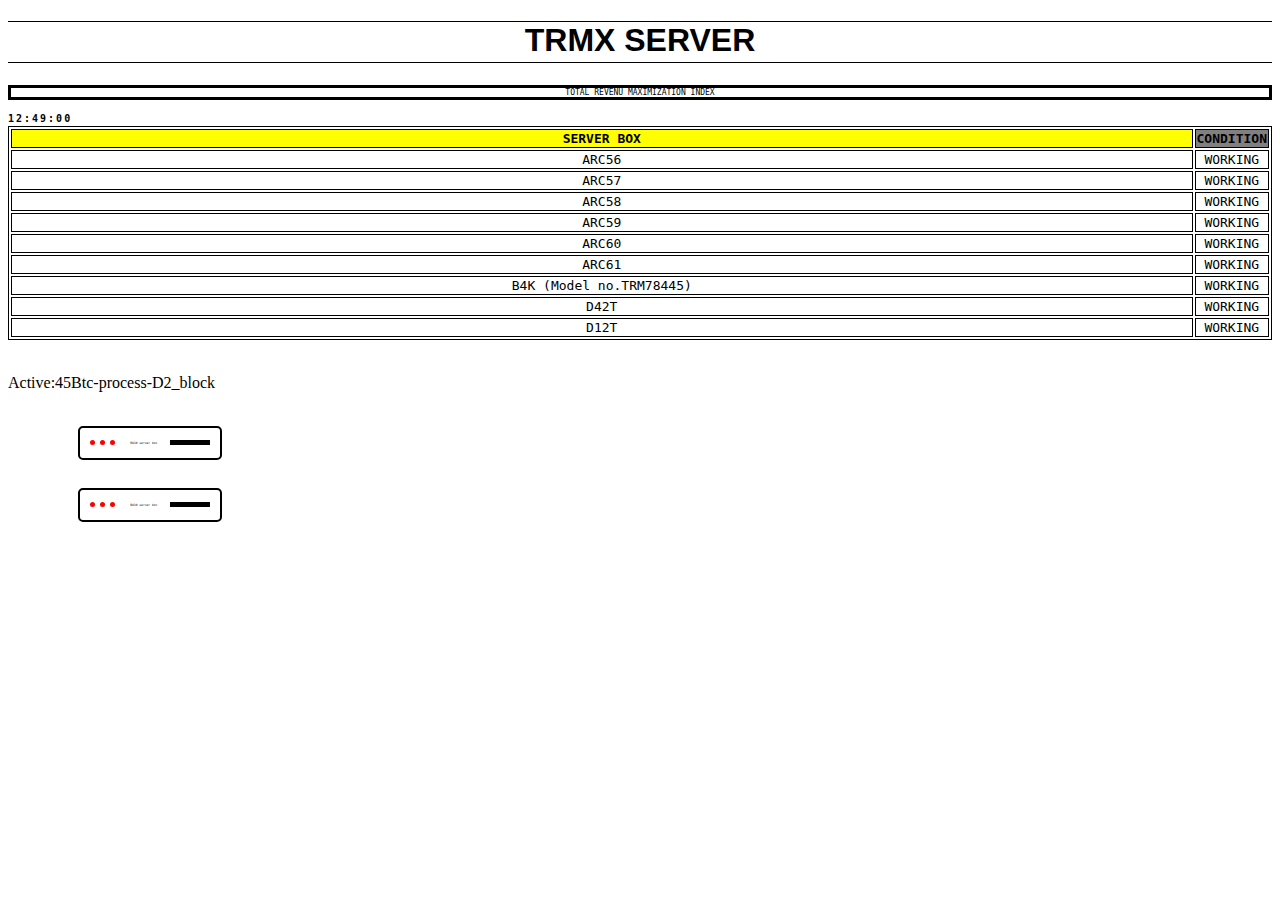
==== server.html @ 735fb190 "Add files via upload" ====
<!DOCTYPE html>
<html>
<head>
  <title>server of trmx</title>
  <link rel="stylesheet" href="server.css">
   <link rel="icon" type="image/png" href="logo.png">
</head>
<body>
<h1 class="h1">TRMX SERVER</h1>
  <p class="p1"> TOTAL REVENU MAXIMIZATION INDEX</p>
   <div id="clock-container">
    <span id="clock"></span>
  </div>
<table class="t1">
  <tr>
    <th bgcolor="yellow">SERVER BOX</th>
    <th bgcolor="grey">CONDITION</th>
  </tr>
  <tr>
    <td>ARC56</td>
    <td bgcolor="">WORKING</td>
  </tr>
  <tr>
    <td>ARC57</td>
    <td bgcolor="">WORKING</td>
  </tr>
  <tr>
    <td>ARC58</td>
    <td bgcolor="">WORKING</td>
  </tr>
  <tr>
    <td>ARC59</td>
    <td bgcolor="">WORKING</td>
  </tr>
  <tr>
    <td>ARC60</td>
    <td bgcolor="">WORKING</td>
  </tr>
  <tr>
    <td>ARC61</td>
    <td bgcolor="">WORKING</td>
  </tr>
  <tr>
    <td>B4K (Model no.TRM78445)</td>
    <td bgcolor="">WORKING</td>
  </tr>
  <tr>
    <td>D42T</td>
    <td bgcolor="">WORKING</td>
  </tr>
  <tr>
    <td>D12T</td>
    <td bgcolor="">WORKING</td>
  </tr>
</table>
  <br>
  <p>Active:45Btc-process-D2_block</p>
  <br>
  <center class="Sbox">
    <div class="server-stack">
    <div class="server">
      <div class="lights">
        <div class="light"></div>
        <div class="light"></div>
        <div class="light" color="black"></div>
      </div>
      <br><br>
      <p class="p2">R830 server box</p>
      <div class="lines"></div>
    </div>
      <br>
    </center>
    <center class="Sbox">
    <div class="server-stack">
    <div class="server">
      <div class="lights">
        <div class="light"></div>
        <div class="light"></div>
        <div class="light" color="black"></div>
      </div>
      <br><br>
      <p class="p2">R830 server box</p>
      <div class="lines"></div>
    </div>
    </center>
  <script src="server.js"></script>
</body>
</html>
---- server.css ----
.body{
  
}
.t1{
  font-family: monospace;
}
.t1, tr, th, td{
  border: 1px solid black;
  text-align: center;
  align-content: center;
  width: 100%
}

#clock {
  font-size: 10px;
  font-weight: bold;
  letter-spacing: 2px;
  font-family: monospace;
}
.h1{
  text-align: center;
  border-style: solid;
  border-width: 0.3px;
  border-left: 40px;
  border-right: 40px;
  height: 40px;
  font-family: Arial;
}
.p1{
  font-size: 8px;
  border-style: solid;
  font-family: Monospace;
  border-width: 100%;
  text-align: center;
}

.server-stack {
  display: flex;
  flex-direction: column;
  gap: 10px;
}

.server {
  display: flex;
  justify-content: space-between;
  align-items: center;
  width: 120px;
  height: 10px;
  border: 2px solid black;
  padding: 10px;
  border-radius: 5px;
}

.lights {
  display: flex;
  gap: 5px;
}

.light {
  width: 5px;
  height: 5px;
  border-radius: 50%;
  background-color: red;
  animation: blink 5s infinite;
}

.light:nth-child(even) {
  animation-delay: 1.6s;
}

@keyframes blink {
  0%, 100% {
    background-color: red;
  }
  50% {
    background-color: green;
  }
  20% {
    background-color: yellow;
  }
}

.lines {
  width: 40px;
  height: 5px;
  background-color: black;
  margin-left: 5px;
}
.p2{
  font-size: 3px;
  font-family: monospace;
}
.Sbox{
  align-content: center;
  margin-left: 70px
}
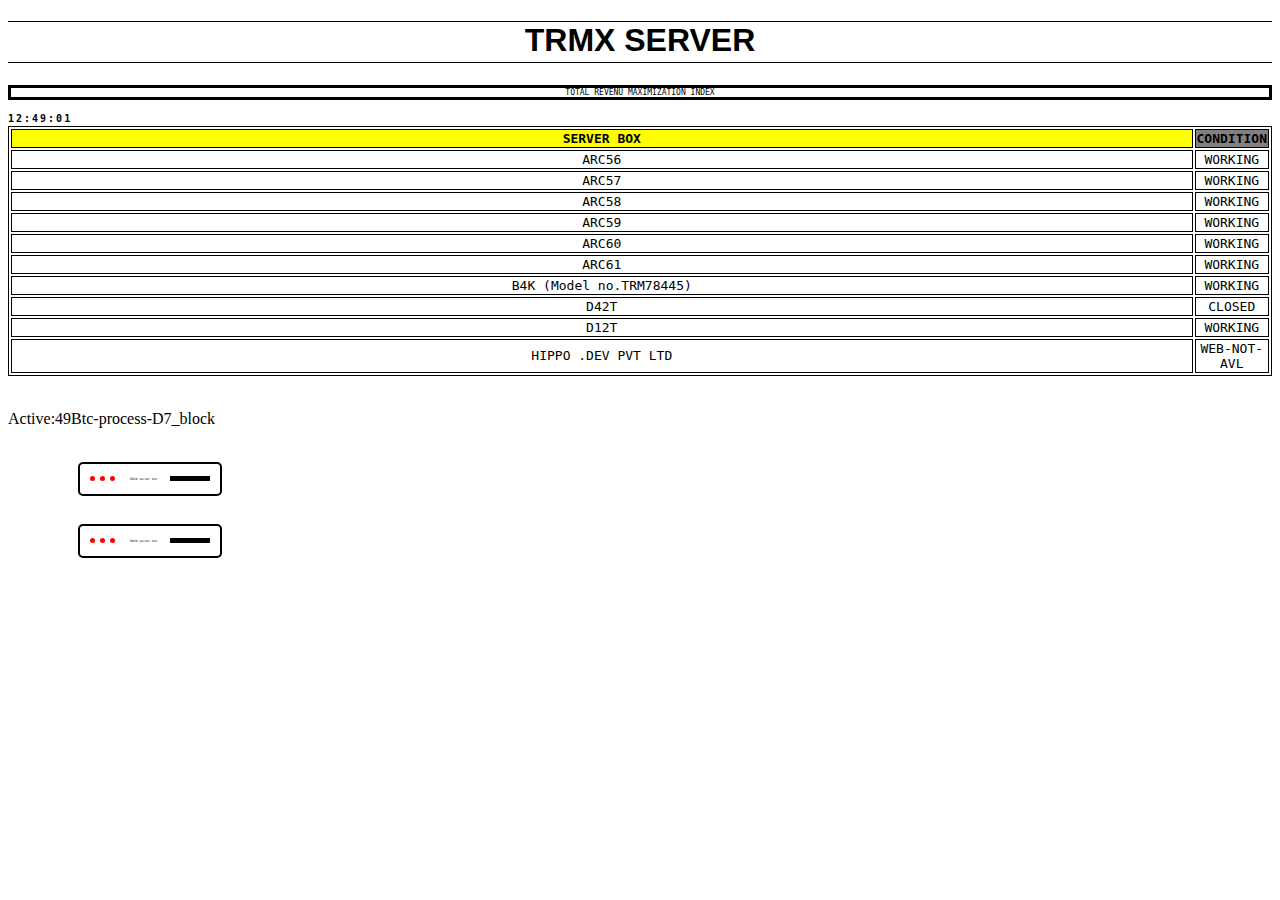
==== commit 55f104e0: "Update server.html" ====
--- a/server.html
+++ b/server.html
@@ -46,15 +46,19 @@
   </tr>
   <tr>
     <td>D42T</td>
-    <td bgcolor="">WORKING</td>
+    <td bgcolor="">CLOSED</td>
   </tr>
   <tr>
     <td>D12T</td>
     <td bgcolor="">WORKING</td>
   </tr>
+ <tr>
+    <td>HIPPO .DEV PVT LTD</td>
+    <td bgcolor="">WEB-NOT-AVL</td>
+  </tr>
 </table>
   <br>
-  <p>Active:45Btc-process-D2_block</p>
+  <p>Active:49Btc-process-D7_block</p>
   <br>
   <center class="Sbox">
     <div class="server-stack">
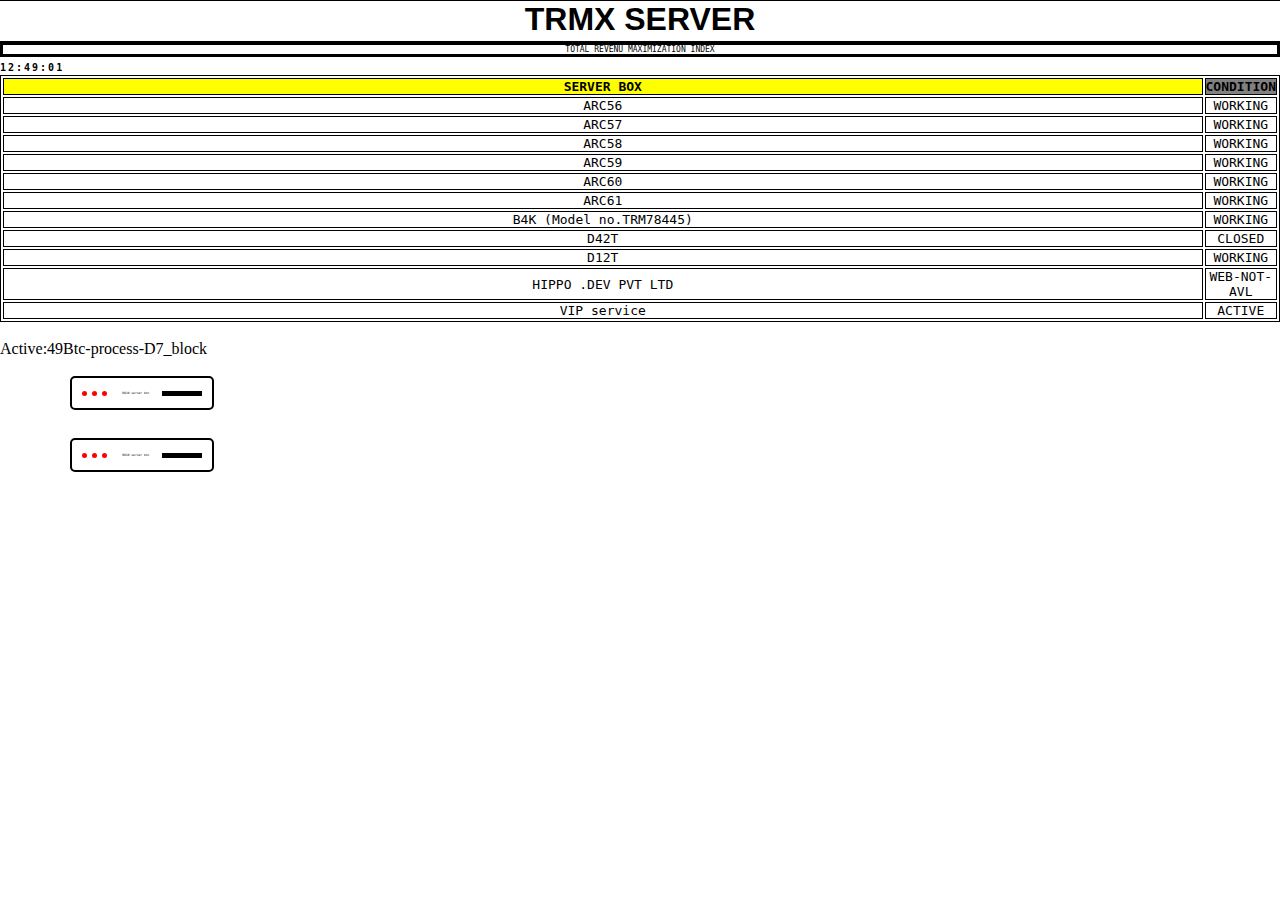
==== commit cad137a7: "Update server.html" ====
--- a/server.html
+++ b/server.html
@@ -56,6 +56,10 @@
     <td>HIPPO .DEV PVT LTD</td>
     <td bgcolor="">WEB-NOT-AVL</td>
   </tr>
+ <tr>
+    <td>VIP service</td>
+    <td bgcolor="">ACTIVE</td>
+  </tr>
 </table>
   <br>
   <p>Active:49Btc-process-D7_block</p>
--- a/server.css
+++ b/server.css
@@ -1,3 +1,8 @@
+*{
+  margin: 0;
+  padding: 0;
+  
+}
 .body{
   
 }
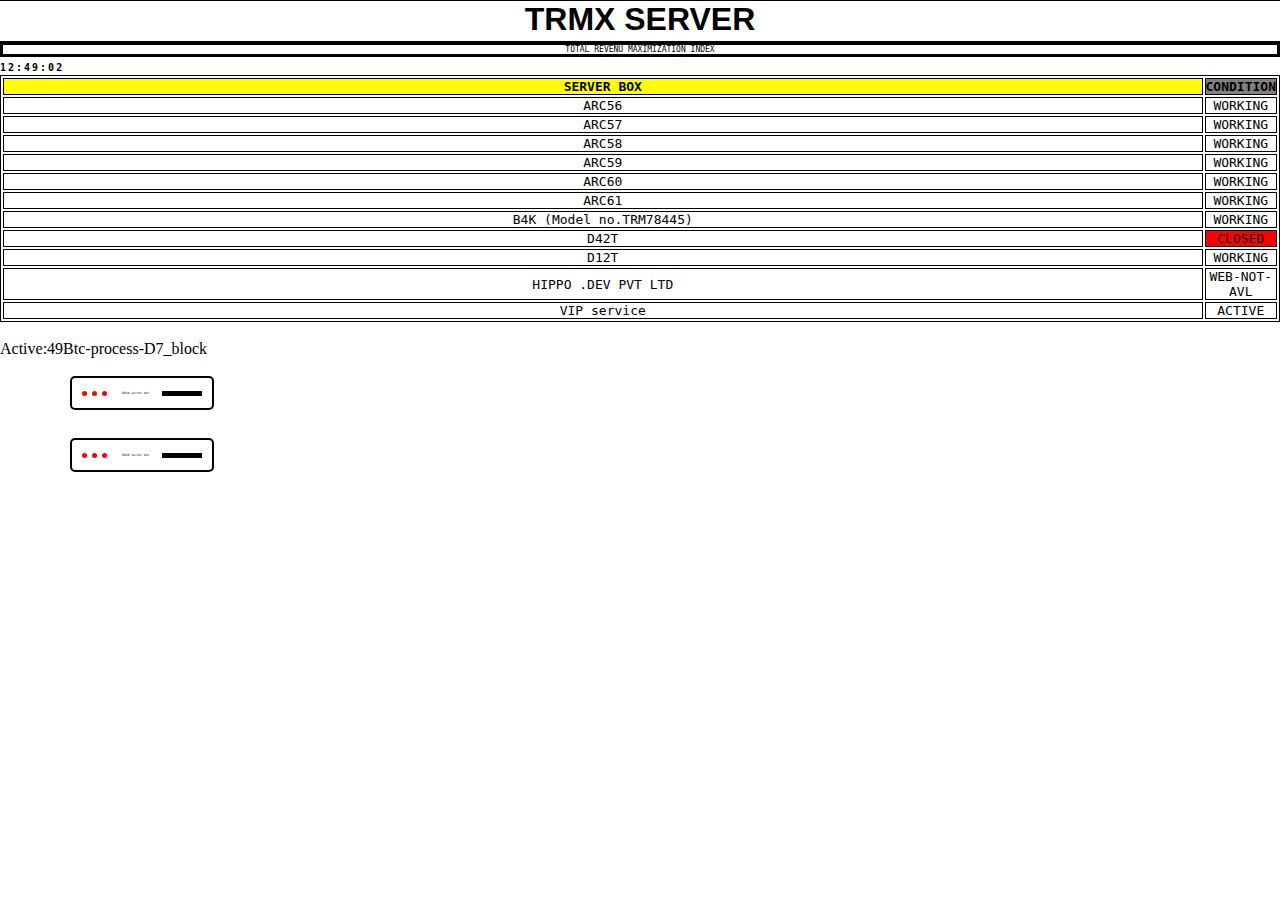
==== commit 4aa7a562: "Update server.html" ====
--- a/server.html
+++ b/server.html
@@ -46,7 +46,7 @@
   </tr>
   <tr>
     <td>D42T</td>
-    <td bgcolor="">CLOSED</td>
+    <td bgcolor="red">CLOSED</td>
   </tr>
   <tr>
     <td>D12T</td>
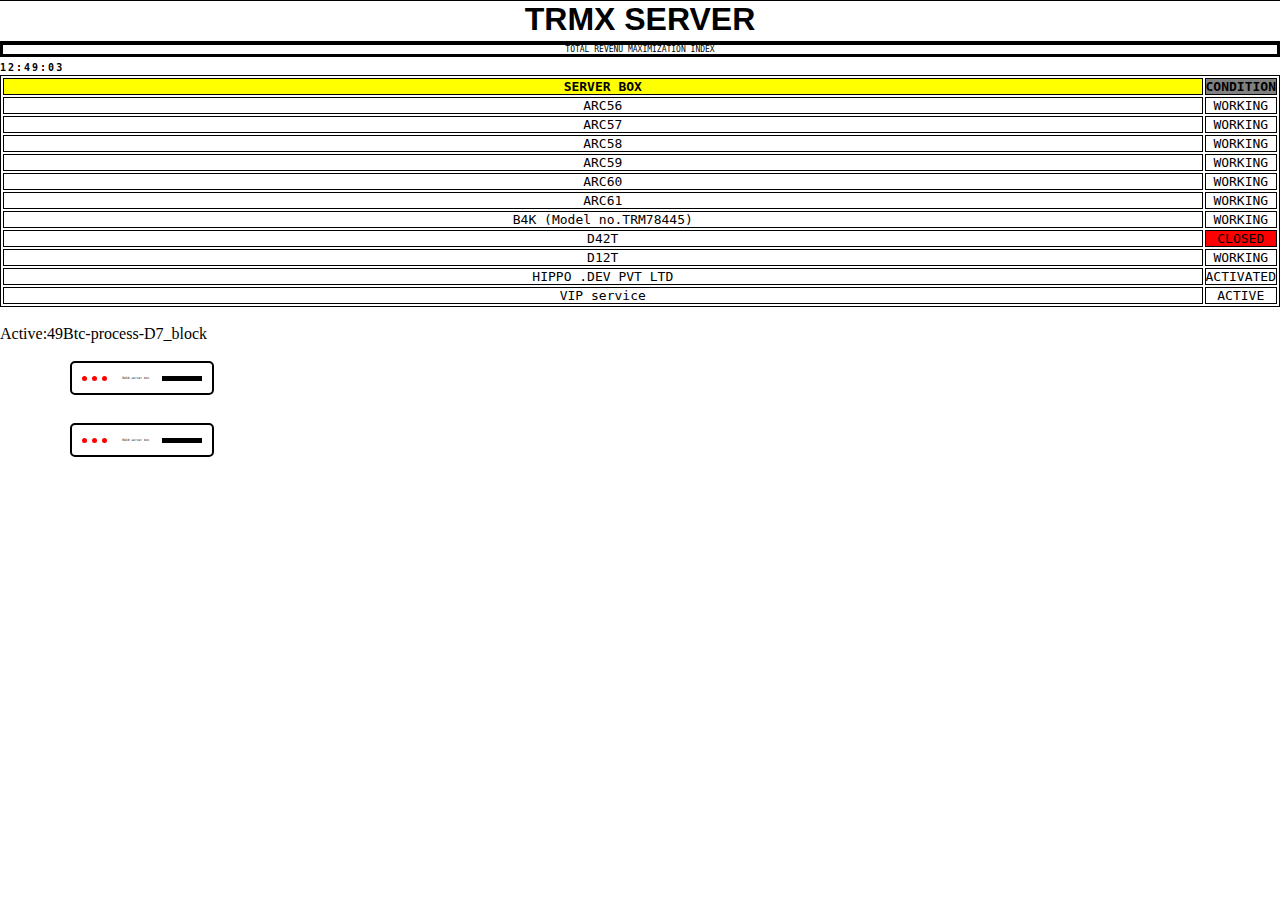
==== commit b8fd8ef7: "Update server.html" ====
--- a/server.html
+++ b/server.html
@@ -54,7 +54,7 @@
   </tr>
  <tr>
     <td>HIPPO .DEV PVT LTD</td>
-    <td bgcolor="">WEB-NOT-AVL</td>
+    <td bgcolor="">ACTIVATED</td>
   </tr>
  <tr>
     <td>VIP service</td>
